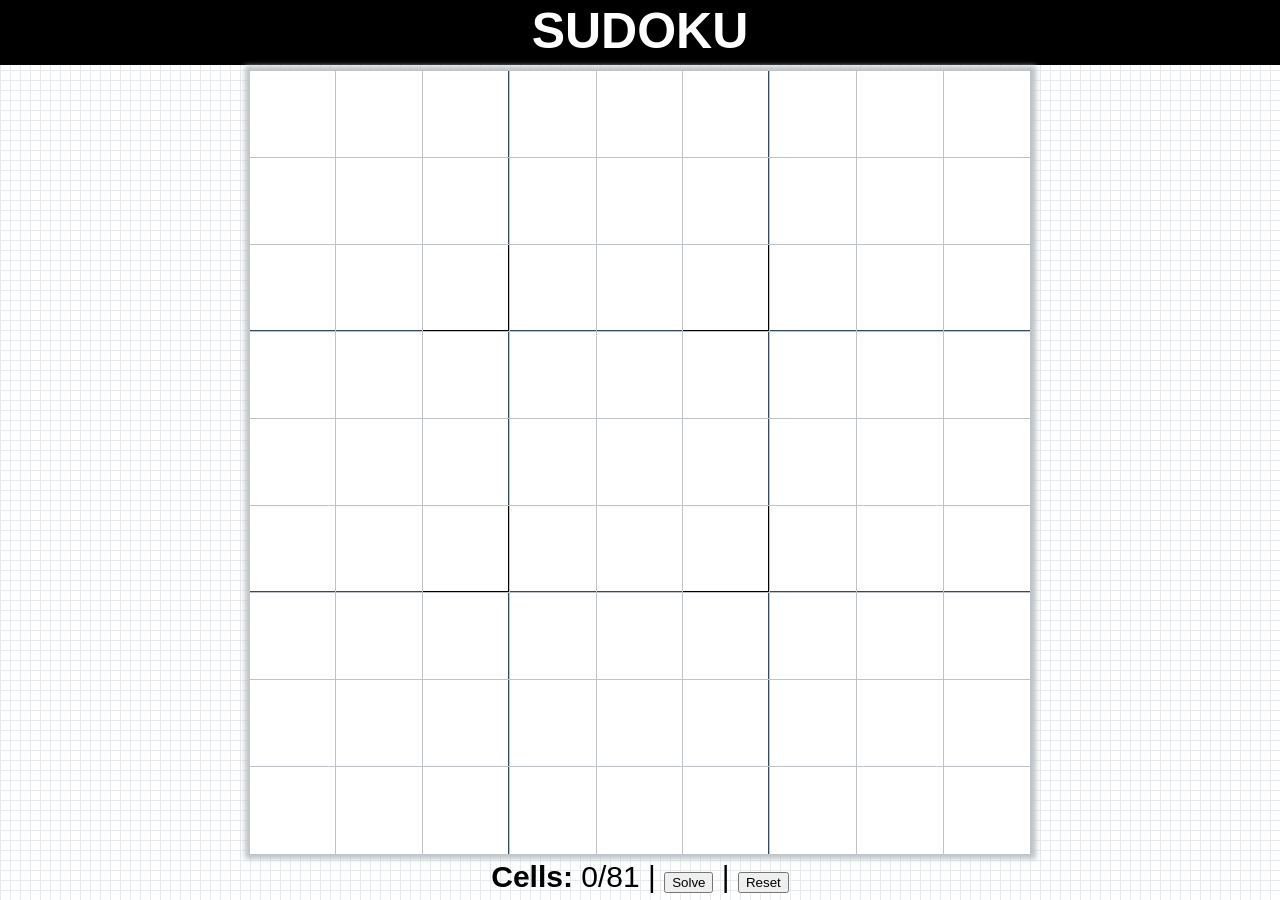
==== templates/index.html @ 6d0b5f87 "Move: html -> templates folder" ====
<!DOCTYPE html>
<html lang="en" >
<head>
  <meta charset="UTF-8">
  <title>SUDOKU</title>
  <link rel="stylesheet" href="./style.css">

</head>
<body>

<h1 id="sudoku_title">SUDOKU</h1>

<div id="sudoku_container"></div>
<!-- partial -->
  <script src='//cdnjs.cloudflare.com/ajax/libs/jquery/2.1.3/jquery.min.js'></script><script  src="./script.js"></script>

</body>
</html>
---- templates/style.css ----
H1 { 
    background:black;
    color:white;
    margin:0px 0px 2px 0px;
    font-size:20px;
    padding:2px 1px 5px 1px;
    text-align:center;    
}

body {
    font-family:verdana,helvetica,arial,sans-serif;
    border:0px; margin:0px; padding:0px;
        
    background:url(
        [data-uri]
    ) repeat;
}

/* board */
.sudoku_board {
    margin:6px auto;
  
    overflow: hidden;
    
    -webkit-user-select: none;  
    -moz-user-select: none;    
    -ms-user-select: none;      
    user-select: none;
    
    box-shadow: 0px 0px 5px 5px #bdc3c7;
}

.sudoku_board .cell {    
    width:11.11%;    
    display: inline-block;    
    float:left;
    cursor:pointer;    
    text-align: center;
    overflow: hidden;  
    
    -webkit-box-sizing: border-box; /* Safari/Chrome, other WebKit */
	    -moz-box-sizing: border-box;    /* Firefox, other Gecko */
	    box-sizing: border-box;
    
    box-shadow: 0px 0px 0px 1px #bdc3c7;
  
    background:white;
}

.sudoku_board .cell.border_h {
    box-shadow: 0px 0px 0px 1px #bdc3c7, inset 0px -2px 0 0 #34495e;    
}

.sudoku_board .cell.border_v {
    box-shadow: 0px 0px 0px 1px #bdc3c7, inset -2px 0 0 #34495e;
}

.sudoku_board .cell.border_h.border_v {
    box-shadow: 0px 0px 0px 1px #bdc3c7, inset -2px 0 0 black, inset 0px -2px 0 black;
}

.sudoku_board .cell span {
    color:#2c3e50;
    font-size:14px;
    text-align:middle;    
}

.sudoku_board .cell.selected, .sudoku_board .cell.selected.fix {
    background:#FFE;    
}

.sudoku_board .cell.selected.current {
    position:relative;
    background: #3498db;
    font-weight:bold;
    box-shadow: 0px 0px 3px 3px #bdc3c7;
}

.sudoku_board .cell.selected.current span {
    color:white;
}

.sudoku_board .cell.selected.group {
    color:blue;    
}

.sudoku_board .cell span.samevalue, .sudoku_board .cell.fix span.samevalue {
    font-weight:bold;  
    color:#3498db;
}

.sudoku_board .cell.notvalid, .sudoku_board .cell.selected.notvalid{
    font-weight:bold;
    color:white;;
    background:#e74c3c;
}

.sudoku_board .cell.fix {
    background:#ecf0f1;
    cursor:not-allowed;
}

.sudoku_board .cell.fix span {
  color:#7f8c8d;
}

.sudoku_board .cell .solution {
  font-size:10px;
  color:#d35400;
}

.sudoku_board .cell .note {
    color:#bdc3c7;    
    width:50%;    
    height:50%;
    display: inline-block;    
    float:left;
    text-align:center;
    font-size:14px;
  
    -webkit-box-sizing: border-box;
	    -moz-box-sizing: border-box;
	    box-sizing: border-box;
}

.gameover_container .gameover {
    color:white;
    font-weight:bold;
	    text-align:center; 
    
    display:block;
    position:absolute;       
    width:90%;    
    padding:10px;
    
    box-shadow: 0px 0px 5px 5px #bdc3c7;
}


.restart {
  background:#7F8C8D;
  color:#ecf0f1;
}

/* console */
.board_console_container, .gameover_container {
    background-color: rgba(127, 140, 141, 0.7);
    position: absolute;
    top: 0;
    left: 0;
    width: 100%;
    height: 100%;
    
     -webkit-user-select: none;  
     -moz-user-select: none;    
     -ms-user-select: none;      
     user-select: none;
}

.board_console {
    display:block;
    position:absolute;        
    width:50%;        
    color:white;
    background-color: rgba(127, 140, 141, 0.7);
    box-shadow: 0px 0px 5px 5px #bdc3c7;
}

.board_console .num {
    width:33.33%;    
    color:#2c3e50;    
    padding: 1px;
    display: inline-block;    
    font-weight:bold;
    font-size:24px;
    text-align: center;    
    cursor:pointer;
    
    -webkit-box-sizing: border-box; /* Safari/Chrome, other WebKit */
	    -moz-box-sizing: border-box;    /* Firefox, other Gecko */
	    box-sizing: border-box;
    
    box-shadow: 0px 0px 0px 1px #bdc3c7;
}


.board_console .num:hover {
    color:white;
    background:#f1c40f;
}

.board_console .num.remove {
    width:66.66%;    
}

.board_console .num.note {
    background:#95a5a6;
    color:#ecf0f1;
}

.board_console .num.note:hover {
    background:#95a5a6;
    color:#f1c40f;
}

.board_console .num.selected {
    background:#f1c40f;
    box-shadow: 0px 0px 3px 3px #bdc3c7;
}

.board_console .num.note.selected {
    background:#f1c40f;  
    box-shadow: 0px 0px 3px 3px #bdc3c7;
}

.board_console .num.note.selected:hover {
  color:white;
}

.board_console .num.no:hover {
    color:white;
    cursor:not-allowed;
}

.board_console .num.remove:hover {
    color:white;
    background:#c0392b;
}

.statistics {
    text-align:center;    
}

#sudoku_menu {
    background-color: black;
    position: absolute;
    z-index:2;
    width: 100%;
    height: 100%;
    left: -100%;
    box-sizing: border-box;
    -moz-box-sizing: border-box;
}

#sudoku_menu ul {
   margin: 0;
   padding: 100px 0px 0px 0px;
   list-style: none;
}

#sudoku_menu ul li{
  margin: 0px 50px;
}

#sudoku_menu ul li a {
  text-align:center;
  padding: 15px 20px;
  font-size: 28px;
  font-weight: bold;
  color: white;
  text-decoration: none;
  display: block;
  border-bottom: 1px solid #2c3e50;
}

#sudoku_menu.open-sidebar {
  left:0px;
}

#sidebar-toggle {
    z-index:3;
    background: #bdc3c7;
    border-radius: 3px;
    display: block;
    position: relative;
    padding: 22px 18px;
    float: left;
}

#sidebar-toggle .bar{
    display: block;
    width: 28px;
    margin-bottom: 4px;
    height: 4px;
    background-color: #f0f0f0;
    border-radius: 1px;   
}

#sidebar-toggle .bar:last-child{
     margin-bottom: 0;   
}

/*Responsive Stuff*/

@media all and (orientation:portrait) and (min-width: 640px){
    h1 { font-size:50px; }
    .statistics { font-size:30px; }    
    .sudoku_board .cell span { font-size:60px; }    
    .board_console .num { font-size:60px; }
}

@media all and (orientation:landscape) and (min-height: 640px){
    h1 { font-size:50px; }
    .statistics { font-size:30px; }
    .sudoku_board .cell span { font-size:50px; }
    .board_console .num { font-size:50px; }
}

@media all and (orientation:portrait) and (max-width: 1000px){
    .sudoku_board .cell span { font-size:30px; }   
}

@media all and (orientation:portrait) and (max-width: 640px){
	.sudoku_board .cell span { font-size:24px; }
  .sudoku_board .cell .note { font-size:10px; }
}

@media all and (orientation:portrait) and (max-width: 470px){
	.sudoku_board .cell span { font-size:16px; }
.sudoku_board .cell .note { font-size:8px; }
}

@media all and (orientation:portrait) and (max-width: 320px){
	.sudoku_board .cell span { font-size:12px; }
.sudoku_board .cell .note { font-size:8px; }
}

@media all and (orientation:portrait) and  (max-width: 240px){
	.sudoku_board .cell span { font-size:10px; }   
}
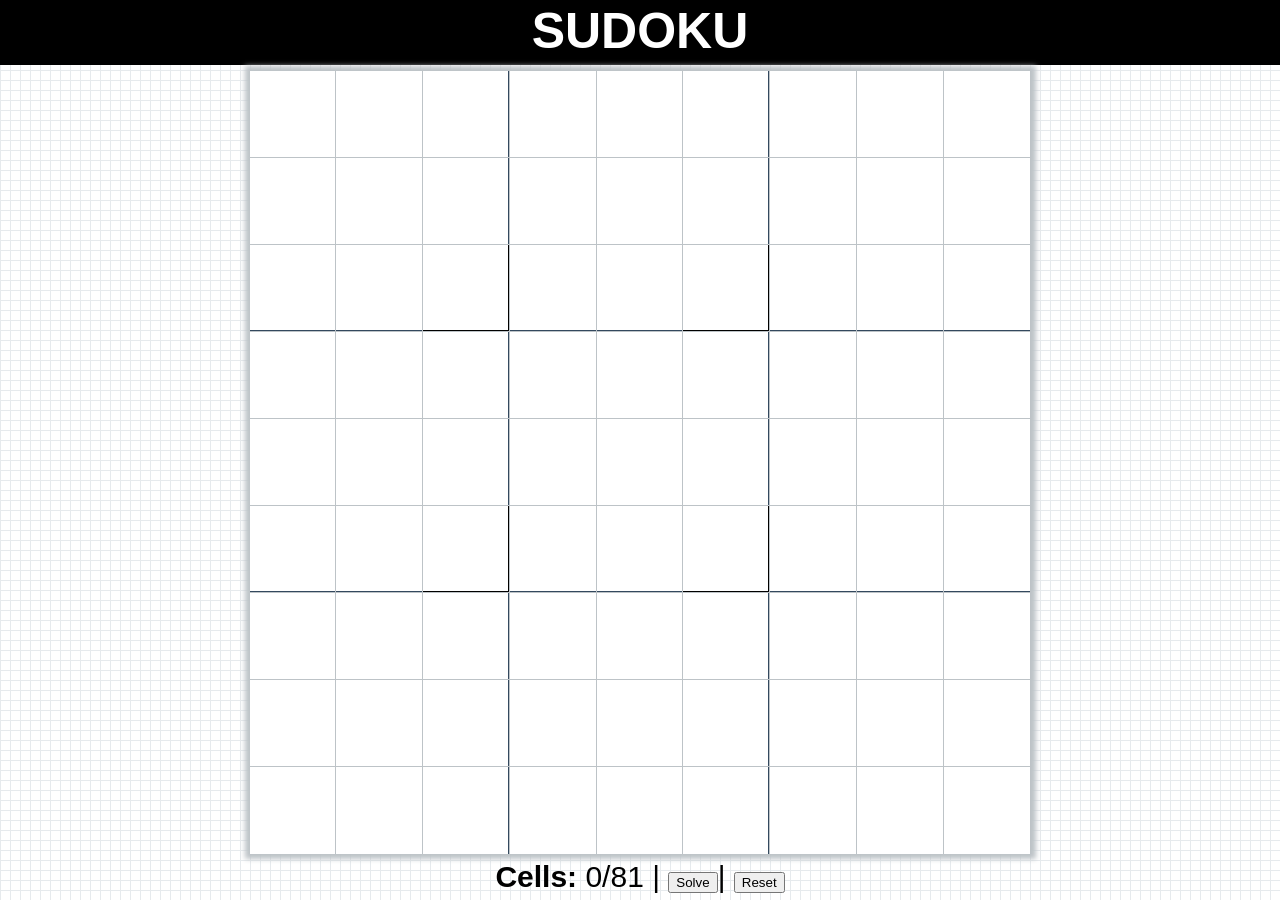
==== commit dc53193a: "Add: integrate api" ====
--- a/templates/index.html
+++ b/templates/index.html
@@ -3,7 +3,8 @@
 <head>
   <meta charset="UTF-8">
   <title>SUDOKU</title>
-  <link rel="stylesheet" href="./style.css">
+  <link rel="icon" type="image/x-icon" href="/static/favicon.png">
+  <link rel="stylesheet" href="/static/style.css">
 
 </head>
 <body>
@@ -11,8 +12,9 @@
 <h1 id="sudoku_title">SUDOKU</h1>
 
 <div id="sudoku_container"></div>
+<div class="loading">Loading&#8230;</div>
 <!-- partial -->
-  <script src='//cdnjs.cloudflare.com/ajax/libs/jquery/2.1.3/jquery.min.js'></script><script  src="./script.js"></script>
+  <script src='//cdnjs.cloudflare.com/ajax/libs/jquery/2.1.3/jquery.min.js'></script><script  src="/static/script.js"></script>
 
 </body>
 </html>
--- a/static/style.css
+++ b/static/style.css
@@ -0,0 +1,453 @@
+H1 { 
+    background:black;
+    color:white;
+    margin:0px 0px 2px 0px;
+    font-size:20px;
+    padding:2px 1px 5px 1px;
+    text-align:center;    
+}
+
+body {
+    font-family:verdana,helvetica,arial,sans-serif;
+    border:0px; margin:0px; padding:0px;
+        
+    background:url(
+        [data-uri]
+    ) repeat;
+}
+
+/* board */
+.sudoku_board {
+    margin:6px auto;
+  
+    overflow: hidden;
+    
+    -webkit-user-select: none;  
+    -moz-user-select: none;    
+    -ms-user-select: none;      
+    user-select: none;
+    
+    box-shadow: 0px 0px 5px 5px #bdc3c7;
+}
+
+.sudoku_board .cell {    
+    width:11.11%;    
+    display: inline-block;    
+    float:left;
+    cursor:pointer;    
+    text-align: center;
+    overflow: hidden;  
+    
+    -webkit-box-sizing: border-box; /* Safari/Chrome, other WebKit */
+	    -moz-box-sizing: border-box;    /* Firefox, other Gecko */
+	    box-sizing: border-box;
+    
+    box-shadow: 0px 0px 0px 1px #bdc3c7;
+  
+    background:white;
+}
+
+.sudoku_board .cell.border_h {
+    box-shadow: 0px 0px 0px 1px #bdc3c7, inset 0px -2px 0 0 #34495e;    
+}
+
+.sudoku_board .cell.border_v {
+    box-shadow: 0px 0px 0px 1px #bdc3c7, inset -2px 0 0 #34495e;
+}
+
+.sudoku_board .cell.border_h.border_v {
+    box-shadow: 0px 0px 0px 1px #bdc3c7, inset -2px 0 0 black, inset 0px -2px 0 black;
+}
+
+.sudoku_board .cell span {
+    color:#2c3e50;
+    font-size:14px;
+    text-align:middle;    
+}
+
+.sudoku_board .cell.selected, .sudoku_board .cell.selected.fix {
+    background:#FFE;    
+}
+
+.sudoku_board .cell.selected.current {
+    position:relative;
+    background: #3498db;
+    font-weight:bold;
+    box-shadow: 0px 0px 3px 3px #bdc3c7;
+}
+
+.sudoku_board .cell.selected.current span {
+    color:white;
+}
+
+.sudoku_board .cell.selected.group {
+    color:blue;    
+}
+
+.sudoku_board .cell span.samevalue, .sudoku_board .cell.fix span.samevalue {
+    font-weight:bold;  
+    color:#3498db;
+}
+
+.sudoku_board .cell.notvalid, .sudoku_board .cell.selected.notvalid{
+    font-weight:bold;
+    color:white;;
+    background:#e74c3c;
+}
+
+.sudoku_board .cell.fix {
+    background:#ecf0f1;
+    cursor:not-allowed;
+}
+
+.sudoku_board .cell.fix span {
+  color:#7f8c8d;
+}
+
+.sudoku_board .cell .solution {
+  font-size:10px;
+  color:#d35400;
+}
+
+.sudoku_board .cell .note {
+    color:#bdc3c7;    
+    width:50%;    
+    height:50%;
+    display: inline-block;    
+    float:left;
+    text-align:center;
+    font-size:14px;
+  
+    -webkit-box-sizing: border-box;
+	    -moz-box-sizing: border-box;
+	    box-sizing: border-box;
+}
+
+.gameover_container .gameover {
+    color:white;
+    font-weight:bold;
+	    text-align:center; 
+    
+    display:block;
+    position:absolute;       
+    width:90%;    
+    padding:10px;
+    
+    box-shadow: 0px 0px 5px 5px #bdc3c7;
+}
+
+
+.restart {
+  background:#7F8C8D;
+  color:#ecf0f1;
+}
+
+/* console */
+.board_console_container, .gameover_container {
+    background-color: rgba(127, 140, 141, 0.7);
+    position: absolute;
+    top: 0;
+    left: 0;
+    width: 100%;
+    height: 100%;
+    
+     -webkit-user-select: none;  
+     -moz-user-select: none;    
+     -ms-user-select: none;      
+     user-select: none;
+}
+
+.board_console {
+    display:block;
+    position:absolute;        
+    width:50%;        
+    color:white;
+    background-color: rgba(127, 140, 141, 0.7);
+    box-shadow: 0px 0px 5px 5px #bdc3c7;
+}
+
+.board_console .num {
+    width:33.33%;    
+    color:#2c3e50;    
+    padding: 1px;
+    display: inline-block;    
+    font-weight:bold;
+    font-size:24px;
+    text-align: center;    
+    cursor:pointer;
+    
+    -webkit-box-sizing: border-box; /* Safari/Chrome, other WebKit */
+	    -moz-box-sizing: border-box;    /* Firefox, other Gecko */
+	    box-sizing: border-box;
+    
+    box-shadow: 0px 0px 0px 1px #bdc3c7;
+}
+
+
+.board_console .num:hover {
+    color:white;
+    background:#f1c40f;
+}
+
+.board_console .num.remove {
+    width:66.66%;    
+}
+
+.board_console .num.note {
+    background:#95a5a6;
+    color:#ecf0f1;
+}
+
+.board_console .num.note:hover {
+    background:#95a5a6;
+    color:#f1c40f;
+}
+
+.board_console .num.selected {
+    background:#f1c40f;
+    box-shadow: 0px 0px 3px 3px #bdc3c7;
+}
+
+.board_console .num.note.selected {
+    background:#f1c40f;  
+    box-shadow: 0px 0px 3px 3px #bdc3c7;
+}
+
+.board_console .num.note.selected:hover {
+  color:white;
+}
+
+.board_console .num.no:hover {
+    color:white;
+    cursor:not-allowed;
+}
+
+.board_console .num.remove:hover {
+    color:white;
+    background:#c0392b;
+}
+
+.statistics {
+    text-align:center;    
+}
+
+#sudoku_menu {
+    background-color: black;
+    position: absolute;
+    z-index:2;
+    width: 100%;
+    height: 100%;
+    left: -100%;
+    box-sizing: border-box;
+    -moz-box-sizing: border-box;
+}
+
+#sudoku_menu ul {
+   margin: 0;
+   padding: 100px 0px 0px 0px;
+   list-style: none;
+}
+
+#sudoku_menu ul li{
+  margin: 0px 50px;
+}
+
+#sudoku_menu ul li a {
+  text-align:center;
+  padding: 15px 20px;
+  font-size: 28px;
+  font-weight: bold;
+  color: white;
+  text-decoration: none;
+  display: block;
+  border-bottom: 1px solid #2c3e50;
+}
+
+#sudoku_menu.open-sidebar {
+  left:0px;
+}
+
+#sidebar-toggle {
+    z-index:3;
+    background: #bdc3c7;
+    border-radius: 3px;
+    display: block;
+    position: relative;
+    padding: 22px 18px;
+    float: left;
+}
+
+#sidebar-toggle .bar{
+    display: block;
+    width: 28px;
+    margin-bottom: 4px;
+    height: 4px;
+    background-color: #f0f0f0;
+    border-radius: 1px;   
+}
+
+#sidebar-toggle .bar:last-child{
+     margin-bottom: 0;   
+}
+
+/*Responsive Stuff*/
+
+@media all and (orientation:portrait) and (min-width: 640px){
+    h1 { font-size:50px; }
+    .statistics { font-size:30px; }    
+    .sudoku_board .cell span { font-size:60px; }    
+    .board_console .num { font-size:60px; }
+}
+
+@media all and (orientation:landscape) and (min-height: 640px){
+    h1 { font-size:50px; }
+    .statistics { font-size:30px; }
+    .sudoku_board .cell span { font-size:50px; }
+    .board_console .num { font-size:50px; }
+}
+
+@media all and (orientation:portrait) and (max-width: 1000px){
+    .sudoku_board .cell span { font-size:30px; }   
+}
+
+@media all and (orientation:portrait) and (max-width: 640px){
+	.sudoku_board .cell span { font-size:24px; }
+  .sudoku_board .cell .note { font-size:10px; }
+}
+
+@media all and (orientation:portrait) and (max-width: 470px){
+	.sudoku_board .cell span { font-size:16px; }
+.sudoku_board .cell .note { font-size:8px; }
+}
+
+@media all and (orientation:portrait) and (max-width: 320px){
+	.sudoku_board .cell span { font-size:12px; }
+.sudoku_board .cell .note { font-size:8px; }
+}
+
+@media all and (orientation:portrait) and  (max-width: 240px){
+	.sudoku_board .cell span { font-size:10px; }   
+}
+
+/* Absolute Center Spinner */
+.loading {
+    position: fixed;
+    z-index: 999;
+    height: 2em;
+    width: 2em;
+    overflow: show;
+    margin: auto;
+    top: 0;
+    left: 0;
+    bottom: 0;
+    right: 0;
+    display: none;
+  }
+  
+  /* Transparent Overlay */
+  .loading:before {
+    content: '';
+    display: block;
+    position: fixed;
+    top: 0;
+    left: 0;
+    width: 100%;
+    height: 100%;
+      background: radial-gradient(rgba(20, 20, 20,.8), rgba(0, 0, 0, .8));
+  
+    background: -webkit-radial-gradient(rgba(20, 20, 20,.8), rgba(0, 0, 0,.8));
+  }
+  
+  /* :not(:required) hides these rules from IE9 and below */
+  .loading:not(:required) {
+    /* hide "loading..." text */
+    font: 0/0 a;
+    color: transparent;
+    text-shadow: none;
+    background-color: transparent;
+    border: 0;
+  }
+  
+  .loading:not(:required):after {
+    content: '';
+    display: block;
+    font-size: 10px;
+    width: 1em;
+    height: 1em;
+    margin-top: -0.5em;
+    -webkit-animation: spinner 150ms infinite linear;
+    -moz-animation: spinner 150ms infinite linear;
+    -ms-animation: spinner 150ms infinite linear;
+    -o-animation: spinner 150ms infinite linear;
+    animation: spinner 150ms infinite linear;
+    border-radius: 0.5em;
+    -webkit-box-shadow: rgba(255,255,255, 0.75) 1.5em 0 0 0, rgba(255,255,255, 0.75) 1.1em 1.1em 0 0, rgba(255,255,255, 0.75) 0 1.5em 0 0, rgba(255,255,255, 0.75) -1.1em 1.1em 0 0, rgba(255,255,255, 0.75) -1.5em 0 0 0, rgba(255,255,255, 0.75) -1.1em -1.1em 0 0, rgba(255,255,255, 0.75) 0 -1.5em 0 0, rgba(255,255,255, 0.75) 1.1em -1.1em 0 0;
+  box-shadow: rgba(255,255,255, 0.75) 1.5em 0 0 0, rgba(255,255,255, 0.75) 1.1em 1.1em 0 0, rgba(255,255,255, 0.75) 0 1.5em 0 0, rgba(255,255,255, 0.75) -1.1em 1.1em 0 0, rgba(255,255,255, 0.75) -1.5em 0 0 0, rgba(255,255,255, 0.75) -1.1em -1.1em 0 0, rgba(255,255,255, 0.75) 0 -1.5em 0 0, rgba(255,255,255, 0.75) 1.1em -1.1em 0 0;
+  }
+  
+  /* Animation */
+  
+  @-webkit-keyframes spinner {
+    0% {
+      -webkit-transform: rotate(0deg);
+      -moz-transform: rotate(0deg);
+      -ms-transform: rotate(0deg);
+      -o-transform: rotate(0deg);
+      transform: rotate(0deg);
+    }
+    100% {
+      -webkit-transform: rotate(360deg);
+      -moz-transform: rotate(360deg);
+      -ms-transform: rotate(360deg);
+      -o-transform: rotate(360deg);
+      transform: rotate(360deg);
+    }
+  }
+  @-moz-keyframes spinner {
+    0% {
+      -webkit-transform: rotate(0deg);
+      -moz-transform: rotate(0deg);
+      -ms-transform: rotate(0deg);
+      -o-transform: rotate(0deg);
+      transform: rotate(0deg);
+    }
+    100% {
+      -webkit-transform: rotate(360deg);
+      -moz-transform: rotate(360deg);
+      -ms-transform: rotate(360deg);
+      -o-transform: rotate(360deg);
+      transform: rotate(360deg);
+    }
+  }
+  @-o-keyframes spinner {
+    0% {
+      -webkit-transform: rotate(0deg);
+      -moz-transform: rotate(0deg);
+      -ms-transform: rotate(0deg);
+      -o-transform: rotate(0deg);
+      transform: rotate(0deg);
+    }
+    100% {
+      -webkit-transform: rotate(360deg);
+      -moz-transform: rotate(360deg);
+      -ms-transform: rotate(360deg);
+      -o-transform: rotate(360deg);
+      transform: rotate(360deg);
+    }
+  }
+  @keyframes spinner {
+    0% {
+      -webkit-transform: rotate(0deg);
+      -moz-transform: rotate(0deg);
+      -ms-transform: rotate(0deg);
+      -o-transform: rotate(0deg);
+      transform: rotate(0deg);
+    }
+    100% {
+      -webkit-transform: rotate(360deg);
+      -moz-transform: rotate(360deg);
+      -ms-transform: rotate(360deg);
+      -o-transform: rotate(360deg);
+      transform: rotate(360deg);
+    }
+  }
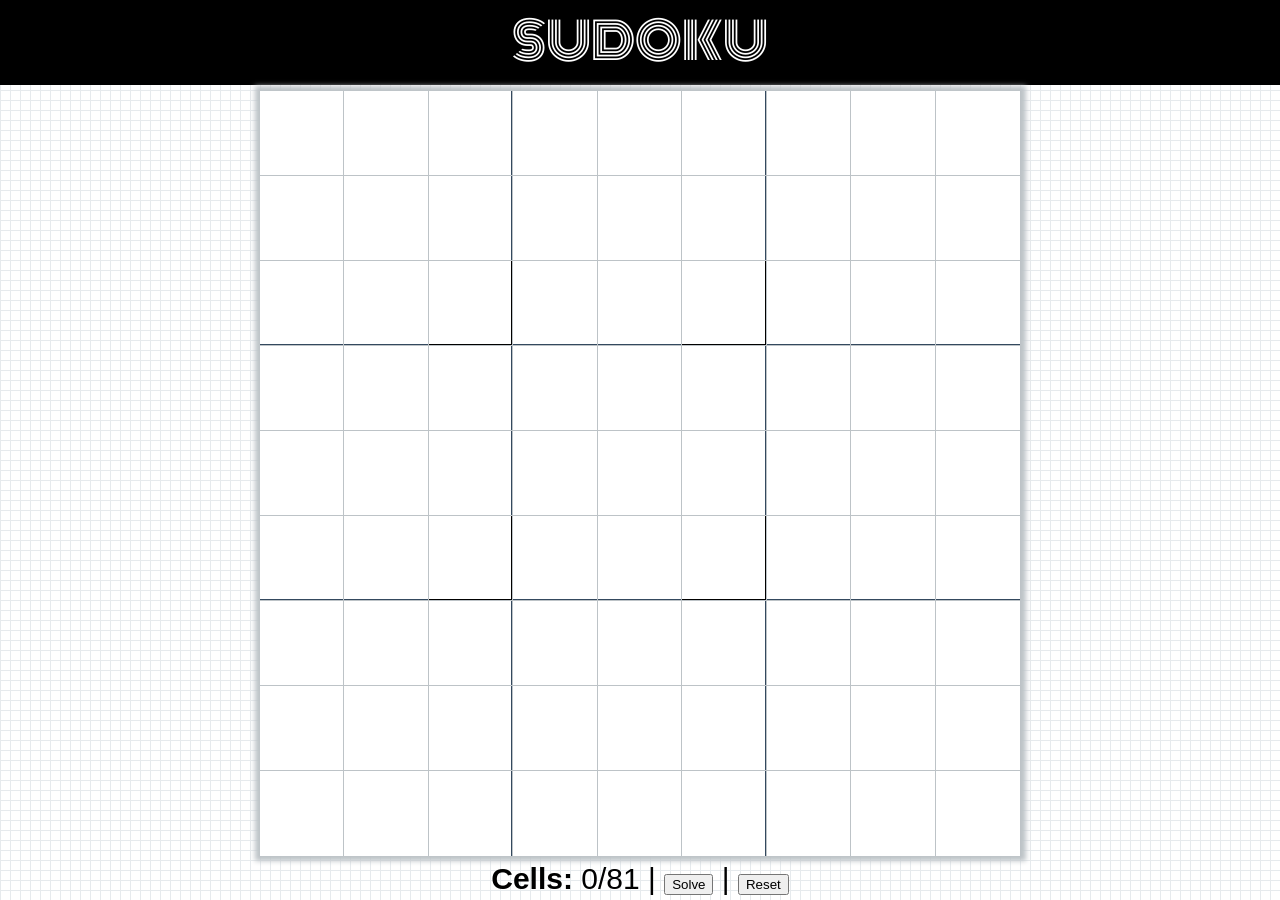
==== commit 75f53f24: "fix: code structure" ====
--- a/templates/index.html
+++ b/templates/index.html
@@ -5,7 +5,7 @@
   <title>SUDOKU</title>
   <link rel="icon" type="image/x-icon" href="/static/favicon.png">
   <link rel="stylesheet" href="/static/style.css">
-
+  <link rel="stylesheet" href="https://fonts.googleapis.com/css?family=Monoton">
 </head>
 <body>
 
--- a/static/style.css
+++ b/static/style.css
@@ -450,4 +450,9 @@
       -o-transform: rotate(360deg);
       transform: rotate(360deg);
     }
+  }
+
+  #sudoku_title {
+    font-family: "Monoton", sans-serif;
+    font-weight: lighter;
   }
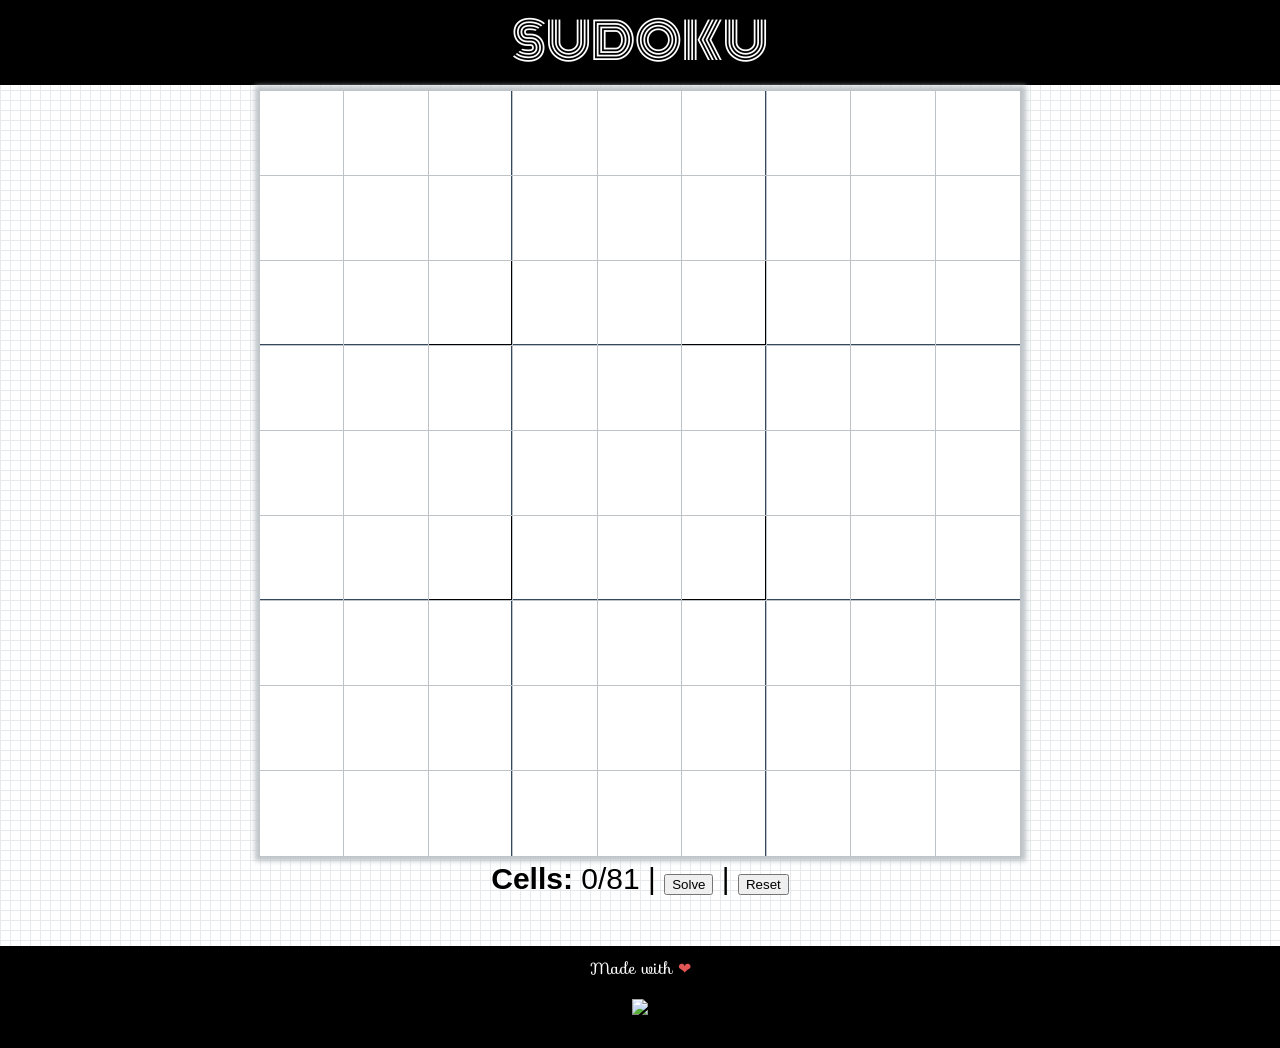
==== commit 64be43b3: "add: footer" ====
--- a/templates/index.html
+++ b/templates/index.html
@@ -5,7 +5,7 @@
   <title>SUDOKU</title>
   <link rel="icon" type="image/x-icon" href="/static/favicon.png">
   <link rel="stylesheet" href="/static/style.css">
-  <link rel="stylesheet" href="https://fonts.googleapis.com/css?family=Monoton">
+  <link rel="stylesheet" href="https://fonts.googleapis.com/css?family=Monoton|Sofia">
 </head>
 <body>
 
@@ -15,6 +15,12 @@
 <div class="loading">Loading&#8230;</div>
 <!-- partial -->
   <script src='//cdnjs.cloudflare.com/ajax/libs/jquery/2.1.3/jquery.min.js'></script><script  src="/static/script.js"></script>
-
+<div id="footer">
+  Made with <span style="color: #e25555;">❤</span>
+  <p align="center">
+    <a href="https://github.com/dhirajberi/sudoku-solver/graphs/contributors">
+      <img src="https://contrib.rocks/image?repo=dhirajberi/sudoku-solver" />
+    </a></p>
+</div>
 </body>
 </html>
--- a/static/style.css
+++ b/static/style.css
@@ -455,4 +455,14 @@
   #sudoku_title {
     font-family: "Monoton", sans-serif;
     font-weight: lighter;
+  }
+
+  #footer {
+    margin-top: 50px;
+    color: white;
+    text-align: center;
+    padding: 10px 0 10px 0;
+    width: 100%;
+    background-color: black;
+    font-family: "Sofia", sans-serif;
   }
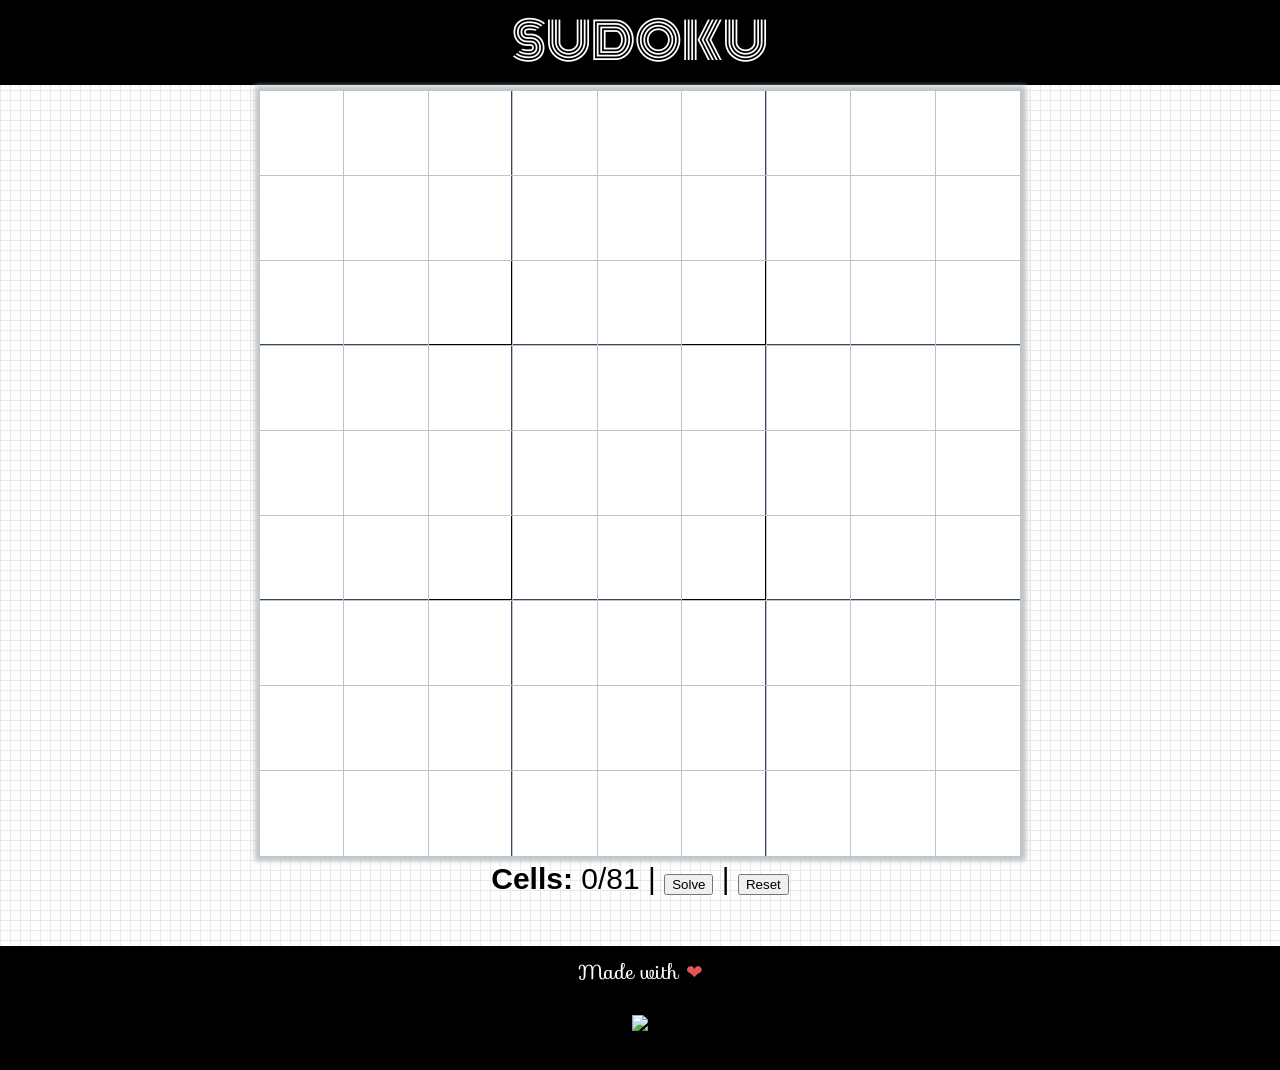
==== commit 9ef82bbc: "Add: change  make footer responsive" ====
--- a/templates/index.html
+++ b/templates/index.html
@@ -20,7 +20,8 @@
   <p align="center">
     <a href="https://github.com/dhirajberi/sudoku-solver/graphs/contributors">
       <img src="https://contrib.rocks/image?repo=dhirajberi/sudoku-solver" />
-    </a></p>
+    </a>
+  </p>
 </div>
 </body>
 </html>
--- a/static/style.css
+++ b/static/style.css
@@ -465,4 +465,16 @@
     width: 100%;
     background-color: black;
     font-family: "Sofia", sans-serif;
+    font-size: 20px;
+  }
+
+  #footer img {
+    width: 220px;
+  }
+
+  @media only screen and (max-width: 600px) {
+    #footer {
+      position: fixed;
+      bottom: 0;
+    }
   }
